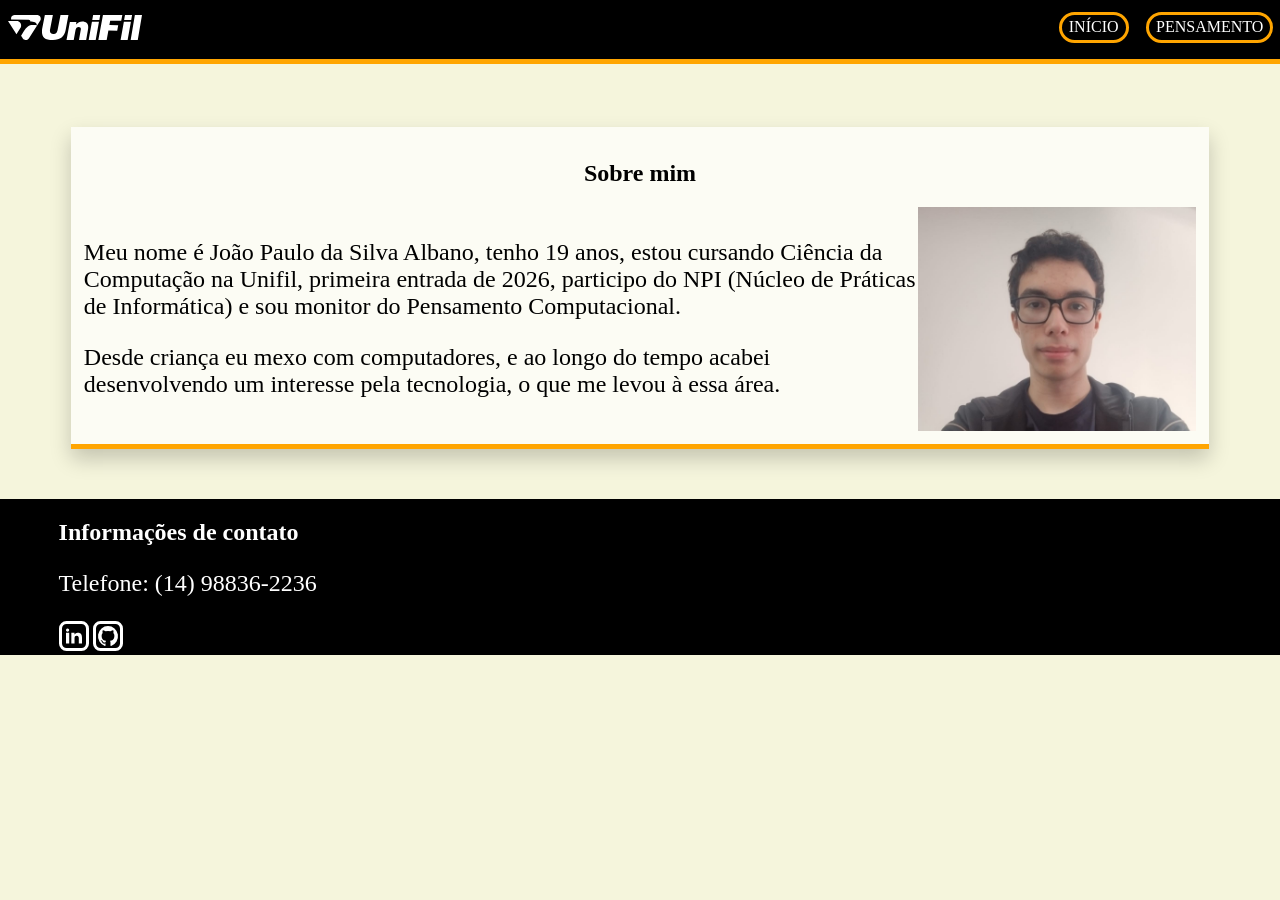
==== index.html @ b93578c9 "Add files via upload" ====
<!DOCTYPE html>
<html lang="pt-br">
<head>
    <meta charset="UTF-8">
    <meta name="viewport" content="width=device-width, initial-scale=1.0">
    <title>Portfólio</title>
    <link rel="stylesheet" href="style.css">
</head>
<body>
    <header>
        <img class="logo" src="imagem/logounifil2.svg" alt="UniFil">
        <div class="links">
            <a class="atual" href="index.html">INÍCIO</a>
            <a class="pagina" href="pensamento/pensamento.html">PENSAMENTO</a>
        </div>
    </header>
    <section class="box">
        <h1>Sobre mim</h1>
        <div class="card">
            <div>
                <p>Meu nome é João Paulo da Silva Albano, tenho 19 anos, estou cursando Ciência da Computação na Unifil, primeira entrada de 2026, participo do NPI (Núcleo de Práticas de Informática) e sou monitor do Pensamento Computacional.</p>
                <p>Desde criança eu mexo com computadores, e ao longo do tempo acabei desenvolvendo um interesse pela tecnologia, o que me levou à essa área.</p>
            </div>
            <img class="fotominha" src="imagem/foto.jpg" alt="foto minha">
        </div>
    </section>
</body>
<footer>
    <div>
        <h2>Informações de contato</h2>
        <p>Telefone: (14) 98836-2236</p>
    </div>
    <div>
        <a href="https://www.linkedin.com/in/jo%C3%A3o-paulo-da-silva-albano-82b1b13b4">
        <svg class="w-6 h-6 text-gray-800 dark:text-white" aria-hidden="true" xmlns="http://www.w3.org/2000/svg" width="24" height="24" fill="currentColor" viewBox="0 0 24 24">
            <path fill-rule="evenodd" d="M12.51 8.796v1.697a3.738 3.738 0 0 1 3.288-1.684c3.455 0 4.202 2.16 4.202 4.97V19.5h-3.2v-5.072c0-1.21-.244-2.766-2.128-2.766-1.827 0-2.139 1.317-2.139 2.676V19.5h-3.19V8.796h3.168ZM7.2 6.106a1.61 1.61 0 0 1-.988 1.483 1.595 1.595 0 0 1-1.743-.348A1.607 1.607 0 0 1 5.6 4.5a1.601 1.601 0 0 1 1.6 1.606Z" clip-rule="evenodd"/>
            <path d="M7.2 8.809H4V19.5h3.2V8.809Z"/>
        </svg>
    </a>
    <a href="https://github.com/jp-albano">
        <svg class="w-6 h-6 text-gray-800 dark:text-white" aria-hidden="true" xmlns="http://www.w3.org/2000/svg" width="24" height="24" fill="currentColor" viewBox="0 0 24 24">
            <path fill-rule="evenodd" d="M12.006 2a9.847 9.847 0 0 0-6.484 2.44 10.32 10.32 0 0 0-3.393 6.17 10.48 10.48 0 0 0 1.317 6.955 10.045 10.045 0 0 0 5.4 4.418c.504.095.683-.223.683-.494 0-.245-.01-1.052-.014-1.908-2.78.62-3.366-1.21-3.366-1.21a2.711 2.711 0 0 0-1.11-1.5c-.907-.637.07-.621.07-.621.317.044.62.163.885.346.266.183.487.426.647.71.135.253.318.476.538.655a2.079 2.079 0 0 0 2.37.196c.045-.52.27-1.006.635-1.37-2.219-.259-4.554-1.138-4.554-5.07a4.022 4.022 0 0 1 1.031-2.75 3.77 3.77 0 0 1 .096-2.713s.839-.275 2.749 1.05a9.26 9.26 0 0 1 5.004 0c1.906-1.325 2.74-1.05 2.74-1.05.37.858.406 1.828.101 2.713a4.017 4.017 0 0 1 1.029 2.75c0 3.939-2.339 4.805-4.564 5.058a2.471 2.471 0 0 1 .679 1.897c0 1.372-.012 2.477-.012 2.814 0 .272.18.592.687.492a10.05 10.05 0 0 0 5.388-4.421 10.473 10.473 0 0 0 1.313-6.948 10.32 10.32 0 0 0-3.39-6.165A9.847 9.847 0 0 0 12.007 2Z" clip-rule="evenodd"/>
        </svg>
    </a>
    </div>
</footer>
</html>
---- style.css ----
.logo {
    height: 25px;
}
body {
    background-color: beige;
}
header {
    display: flex;
    align-items: center;
    justify-content: space-between;
    background-color: black;
    margin: -1%;
    margin-bottom: 5%;
    padding: 1%;
    padding-right: 4%;
    padding-bottom: 1%;
    border-bottom: orange solid 5px;
}
.links {
    gap: 10px;
    display: flex;
    align-items: center;
}
.atual {
    margin: 2%;
    padding: 2% 4%;
    background-color: black;
    color: white;
    border: solid orange;
    border-radius: 999px;
}
.pagina {
    margin: 2%;
    padding: 2% 4%;
    background-color: black;
    color: white;
    border: solid orange;
    border-radius: 999px;
    transition: transform 0.3s ease, box-shadow 0.3s ease;
}
.pagina:hover {
    transform: scale(1.05);
    box-shadow: 0 10px 20px rgba(0, 0, 0, 0.2);
}
footer {
    background-color: black;
    margin: -1%;
    padding: 1%;
    padding-bottom: 0%;
}
.box {
    display: flex;
    flex-wrap: wrap;
    flex-direction: column;
    align-items: center;
    justify-content: space-around;
    box-shadow: 0 10px 20px rgba(0, 0, 0, 0.2);
    background-color: rgba(255, 255, 255, 0.7);
    border-bottom: orange solid 5px;
    margin: 5% 5%;
    padding: 1% 1%;
    color: black;
}
.card {
    display: flex;
    align-items: center;
}
footer {
    display: flex;
    flex-direction: column;
    align-items: flex-start;
    padding: 0% 5%;
    color: white;
}
p {
    font-size: 24px;
}
.bimestre {
    display: flex;
    flex-direction: column;
    align-items: center;
    justify-content: center;
    padding: 5% 8%;
    border: solid orange 5px;
    border-radius: 999px;
    color: white;
    background-color: black;
    font-size: 24px;
}
.fotos {
    display: grid;
    grid-template-columns: repeat(auto-fit, minmax(200px, 1fr));
    gap: 16px;
}
.conteudo {
    padding-left: 15%;
}
.conteudo p {
    font-size: 20px;
}
.foto {
    border-radius: 10%;
    width: 400px;
    object-fit: cover;
    transition: transform 0.3s ease, box-shadow 0.3s ease;
}
.foto:hover {
    transform: scale(1.05);
    box-shadow: 0 10px 20px rgba(0, 0, 0, 0.2);
}
.bimestres {
    display: flex;
    flex-wrap: wrap;    
    justify-content: center;
    gap: 40px;
}
a {
    text-decoration: none;
    color: inherit;
}
svg {
    border: solid white;
    border-radius: 25%;
    
}
.ftexto {
    font-size: 20px;
}
.aula {
    display: flex;
    align-items: center;
    justify-content: space-between;
    gap: 50px;
    
}
.aulas {
    display: flex;
    flex-direction: column;
    align-items: center;
    justify-content: space-around;
    box-shadow: 0 10px 20px rgba(0, 0, 0, 0.2);
    background-color: rgba(255, 255, 255, 0.7);
    border-bottom: orange solid 5px;
    margin: 3% 5%;
    padding: 1% 5%;
    color: black;
}
.fotominha {
    width: 25%;
}
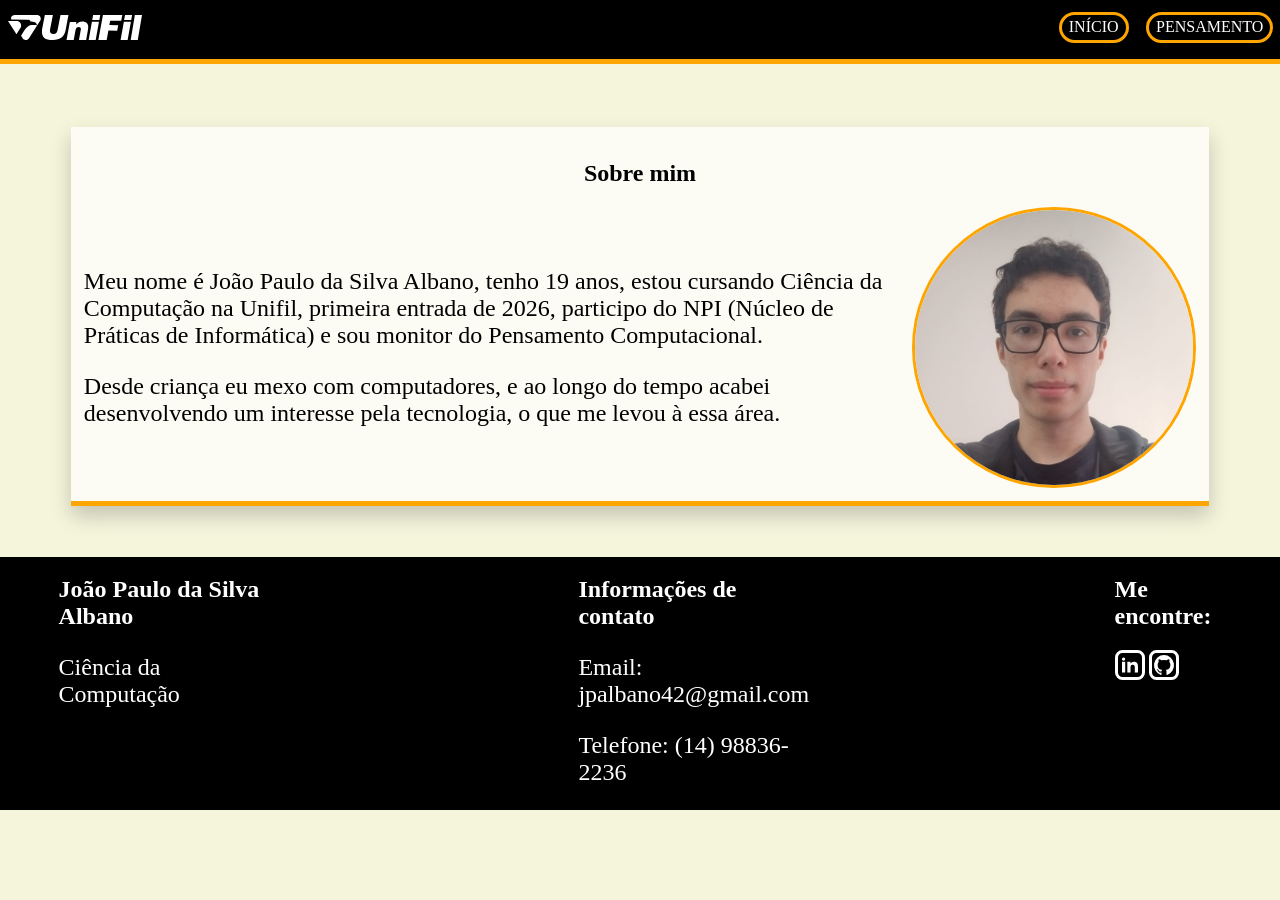
==== commit 3720f4be: "b3" ====
--- a/index.html
+++ b/index.html
@@ -26,22 +26,30 @@
     </section>
 </body>
 <footer>
-    <div>
-        <h2>Informações de contato</h2>
-        <p>Telefone: (14) 98836-2236</p>
-    </div>
-    <div>
-        <a href="https://www.linkedin.com/in/jo%C3%A3o-paulo-da-silva-albano-82b1b13b4">
-        <svg class="w-6 h-6 text-gray-800 dark:text-white" aria-hidden="true" xmlns="http://www.w3.org/2000/svg" width="24" height="24" fill="currentColor" viewBox="0 0 24 24">
-            <path fill-rule="evenodd" d="M12.51 8.796v1.697a3.738 3.738 0 0 1 3.288-1.684c3.455 0 4.202 2.16 4.202 4.97V19.5h-3.2v-5.072c0-1.21-.244-2.766-2.128-2.766-1.827 0-2.139 1.317-2.139 2.676V19.5h-3.19V8.796h3.168ZM7.2 6.106a1.61 1.61 0 0 1-.988 1.483 1.595 1.595 0 0 1-1.743-.348A1.607 1.607 0 0 1 5.6 4.5a1.601 1.601 0 0 1 1.6 1.606Z" clip-rule="evenodd"/>
-            <path d="M7.2 8.809H4V19.5h3.2V8.809Z"/>
-        </svg>
-    </a>
-    <a href="https://github.com/jp-albano">
-        <svg class="w-6 h-6 text-gray-800 dark:text-white" aria-hidden="true" xmlns="http://www.w3.org/2000/svg" width="24" height="24" fill="currentColor" viewBox="0 0 24 24">
-            <path fill-rule="evenodd" d="M12.006 2a9.847 9.847 0 0 0-6.484 2.44 10.32 10.32 0 0 0-3.393 6.17 10.48 10.48 0 0 0 1.317 6.955 10.045 10.045 0 0 0 5.4 4.418c.504.095.683-.223.683-.494 0-.245-.01-1.052-.014-1.908-2.78.62-3.366-1.21-3.366-1.21a2.711 2.711 0 0 0-1.11-1.5c-.907-.637.07-.621.07-.621.317.044.62.163.885.346.266.183.487.426.647.71.135.253.318.476.538.655a2.079 2.079 0 0 0 2.37.196c.045-.52.27-1.006.635-1.37-2.219-.259-4.554-1.138-4.554-5.07a4.022 4.022 0 0 1 1.031-2.75 3.77 3.77 0 0 1 .096-2.713s.839-.275 2.749 1.05a9.26 9.26 0 0 1 5.004 0c1.906-1.325 2.74-1.05 2.74-1.05.37.858.406 1.828.101 2.713a4.017 4.017 0 0 1 1.029 2.75c0 3.939-2.339 4.805-4.564 5.058a2.471 2.471 0 0 1 .679 1.897c0 1.372-.012 2.477-.012 2.814 0 .272.18.592.687.492a10.05 10.05 0 0 0 5.388-4.421 10.473 10.473 0 0 0 1.313-6.948 10.32 10.32 0 0 0-3.39-6.165A9.847 9.847 0 0 0 12.007 2Z" clip-rule="evenodd"/>
-        </svg>
-    </a>
+    <div class="rodape">
+        <div>
+            <h2>João Paulo da Silva Albano</h2>
+            <p>Ciência da Computação</p>
+        </div>
+        <div>
+            <h2>Informações de contato</h2>
+            <p>Email: jpalbano42@gmail.com</p>
+            <p>Telefone: (14) 98836-2236</p>
+        </div>
+        <div>
+            <h2>Me encontre:</h2>
+            <a href="https://www.linkedin.com/in/jo%C3%A3o-paulo-da-silva-albano-82b1b13b4">
+            <svg class="w-6 h-6 text-gray-800 dark:text-white" aria-hidden="true" xmlns="http://www.w3.org/2000/svg" width="24" height="24" fill="currentColor" viewBox="0 0 24 24">
+                <path fill-rule="evenodd" d="M12.51 8.796v1.697a3.738 3.738 0 0 1 3.288-1.684c3.455 0 4.202 2.16 4.202 4.97V19.5h-3.2v-5.072c0-1.21-.244-2.766-2.128-2.766-1.827 0-2.139 1.317-2.139 2.676V19.5h-3.19V8.796h3.168ZM7.2 6.106a1.61 1.61 0 0 1-.988 1.483 1.595 1.595 0 0 1-1.743-.348A1.607 1.607 0 0 1 5.6 4.5a1.601 1.601 0 0 1 1.6 1.606Z" clip-rule="evenodd"/>
+                <path d="M7.2 8.809H4V19.5h3.2V8.809Z"/>
+            </svg>
+        </a>
+        <a href="https://github.com/jp-albano">
+            <svg class="w-6 h-6 text-gray-800 dark:text-white" aria-hidden="true" xmlns="http://www.w3.org/2000/svg" width="24" height="24" fill="currentColor" viewBox="0 0 24 24">
+                <path fill-rule="evenodd" d="M12.006 2a9.847 9.847 0 0 0-6.484 2.44 10.32 10.32 0 0 0-3.393 6.17 10.48 10.48 0 0 0 1.317 6.955 10.045 10.045 0 0 0 5.4 4.418c.504.095.683-.223.683-.494 0-.245-.01-1.052-.014-1.908-2.78.62-3.366-1.21-3.366-1.21a2.711 2.711 0 0 0-1.11-1.5c-.907-.637.07-.621.07-.621.317.044.62.163.885.346.266.183.487.426.647.71.135.253.318.476.538.655a2.079 2.079 0 0 0 2.37.196c.045-.52.27-1.006.635-1.37-2.219-.259-4.554-1.138-4.554-5.07a4.022 4.022 0 0 1 1.031-2.75 3.77 3.77 0 0 1 .096-2.713s.839-.275 2.749 1.05a9.26 9.26 0 0 1 5.004 0c1.906-1.325 2.74-1.05 2.74-1.05.37.858.406 1.828.101 2.713a4.017 4.017 0 0 1 1.029 2.75c0 3.939-2.339 4.805-4.564 5.058a2.471 2.471 0 0 1 .679 1.897c0 1.372-.012 2.477-.012 2.814 0 .272.18.592.687.492a10.05 10.05 0 0 0 5.388-4.421 10.473 10.473 0 0 0 1.313-6.948 10.32 10.32 0 0 0-3.39-6.165A9.847 9.847 0 0 0 12.007 2Z" clip-rule="evenodd"/>
+            </svg>
+        </a>
+        </div>
     </div>
 </footer>
 </html>
--- a/style.css
+++ b/style.css
@@ -42,11 +42,14 @@
     transform: scale(1.05);
     box-shadow: 0 10px 20px rgba(0, 0, 0, 0.2);
 }
+.rodape {
+    display: flex;
+    justify-content: space-between;
+    gap: 300px;
+}
 footer {
     background-color: black;
     margin: -1%;
-    padding: 1%;
-    padding-bottom: 0%;
 }
 .box {
     display: flex;
@@ -123,14 +126,12 @@
     border-radius: 25%;
     
 }
-.ftexto {
-    font-size: 20px;
-}
 .aula {
     display: flex;
     align-items: center;
     justify-content: space-between;
     gap: 50px;
+    padding-bottom: 1%;
     
 }
 .aulas {
@@ -147,4 +148,7 @@
 }
 .fotominha {
     width: 25%;
+    height: 25%;
+    border-radius: 100%;
+    border: solid orange;
 }
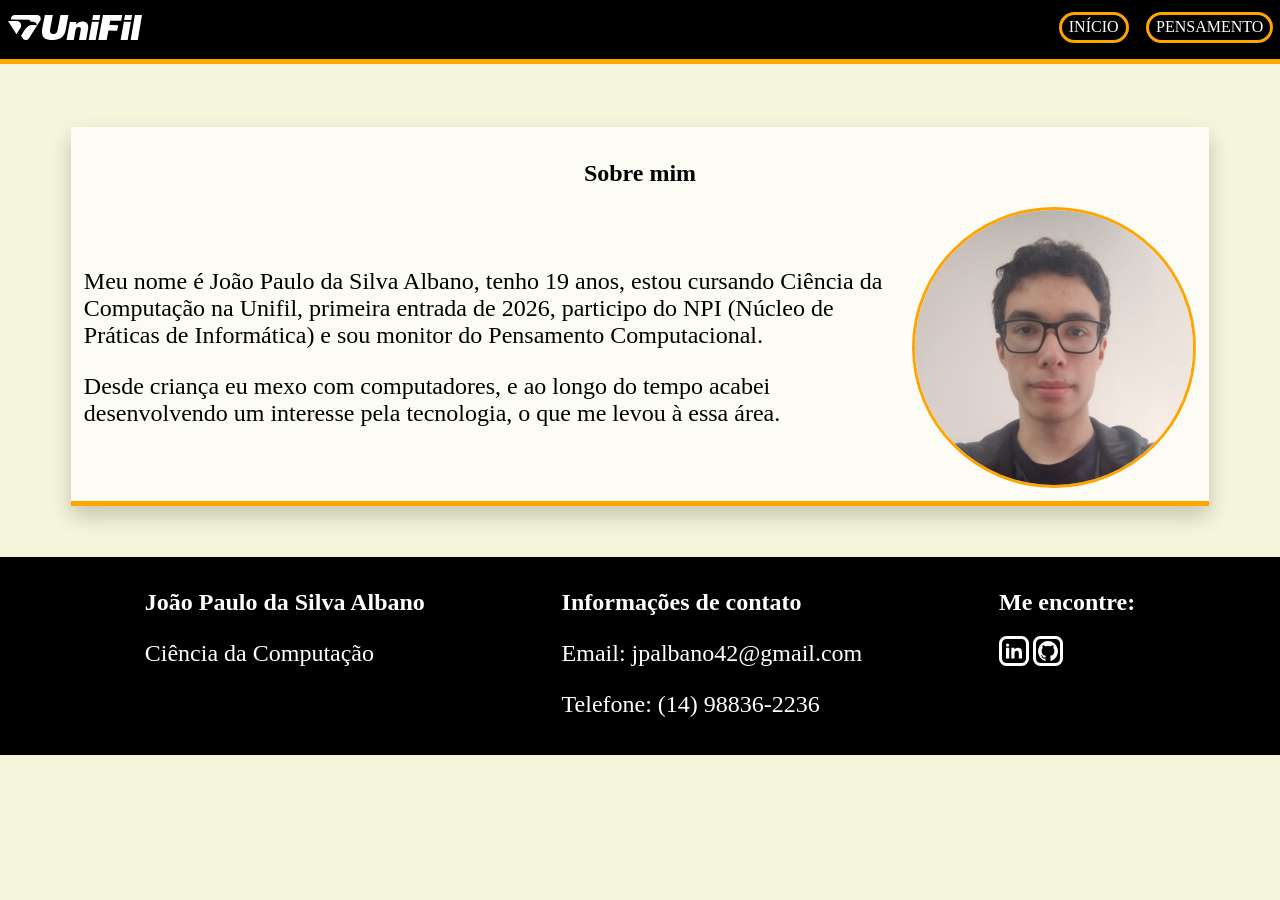
==== commit 7d97af14: "correções e aulas" ====
--- a/index.html
+++ b/index.html
@@ -26,7 +26,7 @@
     </section>
 </body>
 <footer>
-    <div class="rodape">
+    <section class="footerTxt">
         <div>
             <h2>João Paulo da Silva Albano</h2>
             <p>Ciência da Computação</p>
@@ -38,18 +38,18 @@
         </div>
         <div>
             <h2>Me encontre:</h2>
-            <a href="https://www.linkedin.com/in/jo%C3%A3o-paulo-da-silva-albano-82b1b13b4">
-            <svg class="w-6 h-6 text-gray-800 dark:text-white" aria-hidden="true" xmlns="http://www.w3.org/2000/svg" width="24" height="24" fill="currentColor" viewBox="0 0 24 24">
-                <path fill-rule="evenodd" d="M12.51 8.796v1.697a3.738 3.738 0 0 1 3.288-1.684c3.455 0 4.202 2.16 4.202 4.97V19.5h-3.2v-5.072c0-1.21-.244-2.766-2.128-2.766-1.827 0-2.139 1.317-2.139 2.676V19.5h-3.19V8.796h3.168ZM7.2 6.106a1.61 1.61 0 0 1-.988 1.483 1.595 1.595 0 0 1-1.743-.348A1.607 1.607 0 0 1 5.6 4.5a1.601 1.601 0 0 1 1.6 1.606Z" clip-rule="evenodd"/>
-                <path d="M7.2 8.809H4V19.5h3.2V8.809Z"/>
-            </svg>
-        </a>
-        <a href="https://github.com/jp-albano">
-            <svg class="w-6 h-6 text-gray-800 dark:text-white" aria-hidden="true" xmlns="http://www.w3.org/2000/svg" width="24" height="24" fill="currentColor" viewBox="0 0 24 24">
-                <path fill-rule="evenodd" d="M12.006 2a9.847 9.847 0 0 0-6.484 2.44 10.32 10.32 0 0 0-3.393 6.17 10.48 10.48 0 0 0 1.317 6.955 10.045 10.045 0 0 0 5.4 4.418c.504.095.683-.223.683-.494 0-.245-.01-1.052-.014-1.908-2.78.62-3.366-1.21-3.366-1.21a2.711 2.711 0 0 0-1.11-1.5c-.907-.637.07-.621.07-.621.317.044.62.163.885.346.266.183.487.426.647.71.135.253.318.476.538.655a2.079 2.079 0 0 0 2.37.196c.045-.52.27-1.006.635-1.37-2.219-.259-4.554-1.138-4.554-5.07a4.022 4.022 0 0 1 1.031-2.75 3.77 3.77 0 0 1 .096-2.713s.839-.275 2.749 1.05a9.26 9.26 0 0 1 5.004 0c1.906-1.325 2.74-1.05 2.74-1.05.37.858.406 1.828.101 2.713a4.017 4.017 0 0 1 1.029 2.75c0 3.939-2.339 4.805-4.564 5.058a2.471 2.471 0 0 1 .679 1.897c0 1.372-.012 2.477-.012 2.814 0 .272.18.592.687.492a10.05 10.05 0 0 0 5.388-4.421 10.473 10.473 0 0 0 1.313-6.948 10.32 10.32 0 0 0-3.39-6.165A9.847 9.847 0 0 0 12.007 2Z" clip-rule="evenodd"/>
-            </svg>
-        </a>
+                <a href="https://www.linkedin.com/in/jo%C3%A3o-paulo-da-silva-albano-82b1b13b4">
+                <svg class="w-6 h-6 text-gray-800 dark:text-white" aria-hidden="true" xmlns="http://www.w3.org/2000/svg" width="24" height="24" fill="currentColor" viewBox="0 0 24 24">
+                    <path fill-rule="evenodd" d="M12.51 8.796v1.697a3.738 3.738 0 0 1 3.288-1.684c3.455 0 4.202 2.16 4.202 4.97V19.5h-3.2v-5.072c0-1.21-.244-2.766-2.128-2.766-1.827 0-2.139 1.317-2.139 2.676V19.5h-3.19V8.796h3.168ZM7.2 6.106a1.61 1.61 0 0 1-.988 1.483 1.595 1.595 0 0 1-1.743-.348A1.607 1.607 0 0 1 5.6 4.5a1.601 1.601 0 0 1 1.6 1.606Z" clip-rule="evenodd"/>
+                    <path d="M7.2 8.809H4V19.5h3.2V8.809Z"/>
+                </svg>
+            </a>
+            <a href="https://github.com/jp-albano">
+                <svg class="w-6 h-6 text-gray-800 dark:text-white" aria-hidden="true" xmlns="http://www.w3.org/2000/svg" width="24" height="24" fill="currentColor" viewBox="0 0 24 24">
+                    <path fill-rule="evenodd" d="M12.006 2a9.847 9.847 0 0 0-6.484 2.44 10.32 10.32 0 0 0-3.393 6.17 10.48 10.48 0 0 0 1.317 6.955 10.045 10.045 0 0 0 5.4 4.418c.504.095.683-.223.683-.494 0-.245-.01-1.052-.014-1.908-2.78.62-3.366-1.21-3.366-1.21a2.711 2.711 0 0 0-1.11-1.5c-.907-.637.07-.621.07-.621.317.044.62.163.885.346.266.183.487.426.647.71.135.253.318.476.538.655a2.079 2.079 0 0 0 2.37.196c.045-.52.27-1.006.635-1.37-2.219-.259-4.554-1.138-4.554-5.07a4.022 4.022 0 0 1 1.031-2.75 3.77 3.77 0 0 1 .096-2.713s.839-.275 2.749 1.05a9.26 9.26 0 0 1 5.004 0c1.906-1.325 2.74-1.05 2.74-1.05.37.858.406 1.828.101 2.713a4.017 4.017 0 0 1 1.029 2.75c0 3.939-2.339 4.805-4.564 5.058a2.471 2.471 0 0 1 .679 1.897c0 1.372-.012 2.477-.012 2.814 0 .272.18.592.687.492a10.05 10.05 0 0 0 5.388-4.421 10.473 10.473 0 0 0 1.313-6.948 10.32 10.32 0 0 0-3.39-6.165A9.847 9.847 0 0 0 12.007 2Z" clip-rule="evenodd"/>
+                </svg>
+            </a>
         </div>
-    </div>
+    </section>
 </footer>
 </html>
--- a/style.css
+++ b/style.css
@@ -42,14 +42,10 @@
     transform: scale(1.05);
     box-shadow: 0 10px 20px rgba(0, 0, 0, 0.2);
 }
-.rodape {
-    display: flex;
-    justify-content: space-between;
-    gap: 300px;
-}
 footer {
     background-color: black;
     margin: -1%;
+    padding: 1%;
 }
 .box {
     display: flex;
@@ -68,11 +64,10 @@
     display: flex;
     align-items: center;
 }
-footer {
+.footerTxt {
     display: flex;
-    flex-direction: column;
+    justify-content: space-evenly;
     align-items: flex-start;
-    padding: 0% 5%;
     color: white;
 }
 p {
@@ -96,7 +91,7 @@
     gap: 16px;
 }
 .conteudo {
-    padding-left: 15%;
+    margin-left: 20%;
 }
 .conteudo p {
     font-size: 20px;
@@ -151,4 +146,20 @@
     height: 25%;
     border-radius: 100%;
     border: solid orange;
+}
+.modal {
+  border: none;
+  background: transparent;
+  padding: 0;
+  max-width: 90vw;
+  max-height: 90vh;
+}
+.modal::backdrop {
+  background: rgba(0, 0, 0, 0.85);
+}
+.foto-expandida {
+  max-width: 90vw;
+  max-height: 85vh;
+  display: block;
+  border-radius: 8px;
 }
